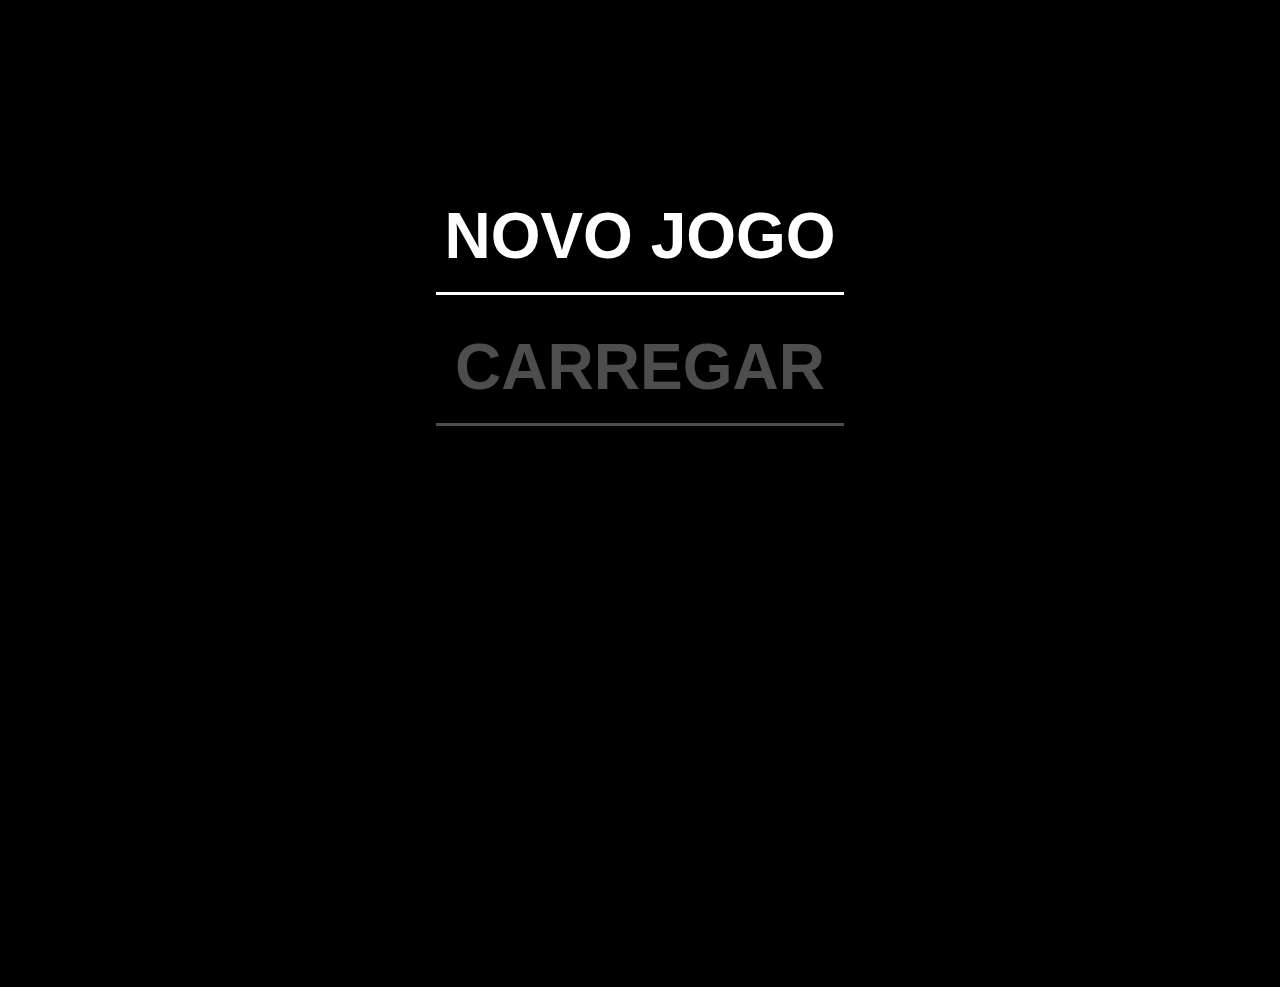
==== demo.html @ bdbb241a "" ====
<!DOCTYPE html>
<html>
	<head>
		<title>DoomZday - Survival Zombie Apocalipse Game (Demo)</title>
		<meta charset="UTF-8">
		<meta name="viewport" content="width=device-width, initial-scale=1.0, user-scalable='no'">
		<meta http-equiv="X-UA-compatible" content="IE=Edge" />
		<meta name="description" content="Zombies, Game, Apocalipse, Survival, DoomZday, Online Game, Browser Game, Zumbis, Jogo, Jogo Online, Sobrevivência, Jogo de zumbi" />
		<meta name="theme-color" content="black" />
		<link rel="stylesheet" href="assets/bootstrap5/css/bootstrap.min.css" type="text/css"/>
		<link rel="stylesheet" href="assets/css/main_screen/main_screen.css" type="text/css"/>
		<link rel="stylesheet" href="assets/css/player_hud/player_hud.css" type="text/css"/>
		<link rel="stylesheet" href="assets/css/reset/reset.css" type="text/css"/>
	</head>
	
	<body class="bg-black d-flex flex-column align-items-start">
		
		<!-- Tela principal do jogo -->
		<main class="main-screen w-100 h-100 position-relative d-flex flex-column align-items-center">
			
			<div class="loading-screen position-absolute h-100 w-100 d-flex justify-content-center align-items-center">
				<span>Carregando</span>
			</div>
			
			<!-- Área dos inimigos comuns da batalha (parte de trás) -->
			<div class="enemies-area d-flex justify-content-center">
				<div class="enemy d-flex flex-column align-items-center opacity-0" id="enemy1">
					<div class="enemy__damage opacity-0">
						0
					</div>
					<img class="enemy__image" />
				</div>
				<div class="enemy d-flex flex-column align-items-center opacity-0" id="enemy2">
					<div class="enemy__damage opacity-0">
						0
					</div>
					<img class="enemy__image" />
				</div>
				<div class="enemy d-flex flex-column align-items-center opacity-0" id="enemy3">
					<div class="enemy__damage opacity-0">
						0
					</div>
					<img class="enemy__image" />
				</div>
				<div class="enemy d-flex flex-column align-items-center opacity-0" id="enemy4">
					<div class="enemy__damage opacity-0">
						0
					</div>
					<img class="enemy__image" />
				</div>
				<div class="enemy d-flex flex-column align-items-center opacity-0" id="enemy5">
					<div class="enemy__damage opacity-0">
						0
					</div>
					<img class="enemy__image" />
				</div>
			</div>
			
			<!-- Área dos inimigos fortes da batalha (parte do meio) -->
			<div class="mini-boss-area d-flex justify-content-center">
				<div class="enemy d-flex flex-column align-items-center opacity-0" id="mini-boss-1">
					<div class="enemy__damage opacity-0">
						0
					</div>
					<img class="enemy__image" />
				</div>
				<div class="enemy d-flex flex-column align-items-center opacity-0" id="mini-boss-2">
					<div class="enemy__damage opacity-0">
						0
					</div>
					<img class="enemy__image" />
				</div>
			</div>
			
			<!-- Área do chefe da batalha (parte da frente) -->
			<div class="boss-area d-flex justify-content-center">
				<div class="enemy d-flex flex-column align-items-center opacity-0" id="boss">
					<div class="enemy__damage opacity-0">
						0
					</div>
					<img class="enemy__image" />
				</div>
			</div>
			
			<!-- Tela de textos do jogo -->
			<div class="game-texts-screen offset-screen position-absolute w-100 h-100 d-flex flex-column align-items-center d-none">
				<div class="game-texts text-center d-flex flex-column align-items-center justify-content-between bg-black">
					<div class="game-texts__text-area d-flex align-items-center">
						<p></p>
					</div>
					<span class="game-texts__next-button align-self-end next-button">Avançar</span>
					<span class="game-texts__checkpoint-button align-self-end next-button d-none">Checkpoint</span>
				</div>
			</div>
			
			<!-- Tela de textos dos personagens -->
			<div class="characters-dialogues-screen offset-screen position-absolute w-100 h-100 d-flex flex-column align-items-center d-none">
				<div class="characters-dialogues d-flex flex-column align-items-center justify-content-between bg-black">
					<div class="characters-dialogues__text-area">
						<p>David - Oi</p>
					</div>
					<span class="characters-dialogues__next-button align-self-end next-button">Avançar</span>
				</div>
			</div>
			
			<!-- Tela de busca -->
			<div class="search-screen offset-screen position-absolute w-100 h-100 d-flex flex-column align-items-center d-none">
				<div class="search-screen-area text-center d-flex flex-column align-items-center justify-content-between bg-black">
					<div class="search-screen-area__content w-100 d-flex flex-column align-items-center justify-content-center">
						<span>Fazendo busca</span>
						<div class="search-screen-area__bar-container mt-2">
							<div class="search-screen-area__bar">
							</div>
						</div>
					</div>
				</div>
			</div>
			
			<!-- Tela de progresso da criação de item -->
			<div class="crafting-progress-screen offset-screen position-absolute w-100 h-100 d-flex flex-column align-items-center d-none">
				<div class="crafting-progress-screen__area text-center d-flex flex-column align-items-center justify-content-between bg-black">
					<div class="crafting-progress-screen-area__content w-100 d-flex flex-column align-items-center justify-content-center">
						<span>Criando item</span>
						<div class="crafting-progress-screen-area__bar-container mt-2">
							<div class="crafting-progress-screen-area__bar">
							</div>
						</div>
					</div>
				</div>
			</div>
			
			
			<!-- Tela de item recebido -->
			<div class="received-items-screen offset-screen position-absolute w-100 h-100 d-flex flex-column align-items-center d-none">
				<div class="received-items d-flex flex-column align-items-center">
					<div class="received-items__content d-flex flex-column align-items-center text-center justify-content-center h-100 w-100">
						<span class="received-items__title">Obteve</span>
						<img class="received-items__image" src="assets/images/items/medikit.png" />
						<span class="legendary-badge mt-2 d-none">Lendário</span>
						<span class="received-items__quantity">5</span>
						<p class="received-items__name">Kit médico</p>
					</div>
					<span class="received-items__ok-button align-self-end mt-2 me-3">Ok</span>
				</div>
			</div>
			
			<!-- Tela de arma recebida -->
			<div class="received-weapon-screen offset-screen position-absolute w-100 h-100 d-flex flex-column align-items-center d-none">
				<div class="received-weapon d-flex flex-column align-items-center">
					<div class="received-weapon__content d-flex flex-column align-items-center text-center justify-content-start h-100 w-100">
						<span class="received-weapon__title">Obteve</span>
						<img class="received-weapon__image" src="assets/images/items/handgun.png" />
						<span class="legendary-badge mt-2 d-none">Lendário</span>
						<p class="received-weapon__name mt-1">Pistola 9mm</p>
					</div>
					<span class="received-weapon__ok-button align-self-end mt-2 me-3">Ok</span>
				</div>
			</div>
			
			<!-- Tela de item de evento recebida -->
			<div class="received-event-item-screen offset-screen position-absolute w-100 h-100 d-flex flex-column align-items-center d-none">
				<div class="received-event-item d-flex flex-column align-items-center">
					<div class="received-event-item__content d-flex flex-column align-items-center text-center justify-content-start h-100 w-100">
						<span class="received-weapon__title">Obteve</span>
						<img class="received-event-item__image" />
						<p class="received-event-item__name mt-1">
						</p>
					</div>
					<span class="received-event-item__ok-button align-self-end mt-2 me-3">Ok</span>
				</div>
			</div>
			
			<!-- Tela de busca malsucecida -->
			<div class="search-fail-screen offset-screen position-absolute w-100 h-100 d-flex flex-column align-items-center d-none">
				<div class="search-fail d-flex flex-column align-items-center">
						<p class="search-fail__text mb-0 pt-4">Você não achou nada</p>
					<span class="search-fail__ok-button align-self-end mt-4 me-3">Ok</span>
				</div>
			</div>
			
			
			<!-- Imagem bonita de fundo com tema de zumbis (anotação pessoal) -->
			<!-- Menu principal -->
			<div class="menu-screen position-absolute w-100 h-100 bg-black d-flex flex-column align-items-center">
				<nav>
					<div class="menu-screen__new-game p-2 mb-3">
						Novo jogo
					</div>
					<div class="menu-screen__load-game p-2 mb-3">
						Carregar
					</div>
					<div class="menu-screen__save-game p-2 mb-3 d-none">
						Salvar
					</div>
					<div class="menu-screen__feedback p-2 d-none">
						Feedback
					</div>
					<div class="menu-screen__return p-2 d-none">
						Voltar
					</div>
				</nav>
				
				<!-- Telas de confirmação das opções do menu principal -->
				<div class="new-game-screen confirmation-screen position-absolute d-flex flex-column align-items-center d-none">
					<p>
						Tem certeza que quer começar um NOVO JOGO?<br>Todo seu progresso atual será APAGADO
					</p>
					<div class="confirmation-button-area d-flex justify-content-between w-100">
						<div class="button" id="new-game-cancel-button">
							Não
						</div>
						<div class="button" id="new-game-confirm-button">
							Sim
						</div>
					</div>
				</div>
				
				<div class="load-game-screen confirmation-screen position-absolute d-flex flex-column align-items-center d-none">
					<p>
						Quer carregar o jogo?
					</p>
					<div class="confirmation-button-area d-flex justify-content-between w-100">
						<div class="button" id="load-game-cancel-button">
							Não
						</div>
						<div class="button" id="load-game-confirm-button">
							Sim
						</div>
					</div>
				</div>
				
				<div class="save-game-screen confirmation-screen position-absolute d-flex flex-column align-items-center d-none">
					<p>
						Quer salvar o jogo?
					</p>
					<div class="confirmation-button-area d-flex justify-content-between w-100">
						<div class="button" id="save-game-cancel-button">
							Não
						</div>
						<div class="button" id="save-game-confirm-button">
							Sim
						</div>
					</div>
				</div>
				
				<!-- Tela da mensagem de feedback -->
				<div class="feedback-screen d-none">
					
				</div>
			</div>
			
			<!-- Área de eventos do jogo (fogo, explosóes, etc). -->
			<div class="event-area d-flex justify-content-center">
				<img class="event-area__fire opacity-0" src="assets/images/screen/molotov_fire2.png" />
				<img class="event-area__explosion opacity-0" />
				<img class="event-area__thank-you-note opacity-0" src="assets/images/event_items/thank_you_note.png" />
			</div>
			
			<!-- Tela de dano sofrido pelo jogador -->
			<div class="screen-damage-area position-absolute h-100 w-100 d-none">
				<div class="screen-blood-area d-flex justify-content-center d-none">
					<img src="assets/images/screen/screen_blood.png" />
				</div>
			</div>
			
			<!-- Telas de info do item selecionado -->
			<div class="player-item-info-screen position-absolute offset-screen h-100 w-100 d-flex justify-content-center align-items-start d-none" id="player-item-info-screen">
				<div class="player-item-info d-flex flex-column align-items-center">
					<span class="item-info-name mb-3"></span>
					<img class="item-info-image mb-2" />
					<span class="legendary-badge mb-2 d-none">Lendário</span>
					<p class="item-info-description me-2">
					</p>
					<span class="item-info-ok-button align-self-end mt-2 me-2">Ok</span>
				</div>
			</div>
			
			<div class="player-weapon-info-screen position-absolute offset-screen h-100 w-100 d-flex justify-content-center align-items-start d-none" id="player-weapon-info-screen">
				<div class="player-weapon-info d-flex flex-column align-items-center">
					<span class="weapon-info-name mb-3"></span>
					<img class="weapon-info-image mb-2" />
					<span class="legendary-badge mb-2 d-none">Lendário</span>
					<div class="weapon-info-content pe-2">
						<p class="weapon-info-description">
						</p>
						<ul class="weapon-info-attributes p-0 text-start">
							<li>Dano: <span class="weapon-info-damage"></span></li>
							<li>Chance de acerto: <span class="weapon-info-hit-chance"></span></li>
							<li>Chance de crítico: <span class="weapon-info-critical-chance"></span></li>
						</ul>
						<p class="weapon-info-text">
						</p>
					</div>
					<span class="weapon-info-ok-button align-self-end mt-2 me-2">Ok</span>
				</div>
			</div>
			
			<!-- Telas de criação de itens -->
			<div class="offset-screen position-absolute d-flex align-items-start h-100 w-100 d-none" id="craft-item-screen">
				<div class="craft-item-screen__content d-flex align-items-center">
					<ul class="craft-item__item-list ps-0 ms-0 mb-0">
						<li><img src="assets/images/items/bandage.png" /></li>
						<li><img src="assets/images/items/molotov.png" /></li>
					</ul>
					<div class="craft-item-area d-flex flex-column justify-content-end align-items-center" id="craft-item-area__default">
						<div class="craft-item-area__button craft-item-area__return-button">
							Voltar
						</div>
					</div>
					<div class="craft-item-area d-flex flex-column justify-content-end align-items-center d-none" id="craft-item-area__bandage">
						<div class="craft-item-area__content d-flex align-items-center justify-content-between">
							<ul class="craft-item__materials-list ms-0 ps-0">
								<li>
									<img src="assets/images/crafting_items/cloth.png" />
									<div class="displayed-craft-item-quantity displayed-cloth-quantity">
										0
							  	</div>
								</li>
								<li>
									<img src="assets/images/crafting_items/alcohol.png" />
									<div class="displayed-craft-item-quantity displayed-alcohol-quantity">
										0
							  	</div>
								</li>
							</ul>
							<img class="craft-item__arrow-icon" src="assets/images/icons/arrow_right.png" />
							<div class="craft-item__result">
								<img src="assets/images/items/bandage.png" />
							</div>
						</div>
						<div class="craft-item-area__button mb-3" id="craft-bandage-button">
							Criar
						</div>
						<div class="craft-item-area__button craft-item-area__return-button">
							Voltar
						</div>
					</div>
					<div class="craft-item-area d-flex flex-column justify-content-end align-items-center d-none" id="craft-item-area__molotov">
						<div class="craft-item-area__content d-flex align-items-center justify-content-between">
							<ul class="craft-item__materials-list ms-0 ps-0">
								<li>
									<img src="assets/images/crafting_items/bottle.png" />
									<div class="displayed-craft-item-quantity displayed-bottle-quantity">
										0
							  	</div>
								</li>
								<li>
									<img src="assets/images/crafting_items/cloth.png" />
									<div class="displayed-craft-item-quantity displayed-cloth-quantity">
										0
							  	</div>
								</li>
							</ul>
							<img class="craft-item__arrow-icon" src="assets/images/icons/arrow_right.png" />
							<div class="craft-item__result">
								<img src="assets/images/items/molotov.png" />
							</div>
						</div>
						<div class="craft-item-area__button mb-3" id="craft-molotov-button">
							Criar
						</div>
						<div class="craft-item-area__button craft-item-area__return-button">
							Voltar
						</div>
					</div>
				</div>
			</div>
			
			
			<!-- Área do HUD do jogador -->
			<div class="player-hud position-absolute bottom-0 d-flex justify-content-between">
				<!-- Área do menu do jogador -->
				<div class="player-menu-area d-flex">
					<!-- Botões de opções do menu do jogador -->
					<nav class="player-menu-area__options">
						<ul class="ps-0 ms-0">
							<li><img src="assets/images/icons/weapons_icon.png" /></li>
							<li><img src="assets/images/icons/consumables_icon.png" /></li>
							<li><img src="assets/images/icons/others_icon.png" /></li>
							<li><img src="assets/images/icons/craft_icon.png" /></li>
							<li class="d-none"><img src="assets/images/icons/chest_icon.png" /></li>
							<li class="d-none"><img src="assets/images/icons/characters_icon4.png" /></li>
							<li><img src="assets/images/icons/menu_icon.png" /></li>
						</ul>
					</nav>
					<!-- Telas dos itens do menu do jogador -->
					<div class="player-menu-area__display h-100">
						<div class="player-menu-area-display__screen player-menu-area-display__weapons">
							<ul class="ps-0 ms-0">
								<li>
									<img src="assets/images/items/handgun.png" />
								</li>
								<li>
									<img src="assets/images/items/shotgun.webp" />
								</li>
							</ul>
						</div>
						<div class="player-menu-area-display__screen player-menu-area-display__consumables d-none">
							<ul class="ps-0 ms-0">
								<li>
									<img src="assets/images/items/bandage.png" />
									<div class="displayed-item-quantity displayed-bandage-quantity">
										0
							  	</div>
							  </li>
								<li>
									<img src="assets/images/items/medikit.png" />
									<div class="displayed-item-quantity displayed-medikit-quantity">
										0
							  	</div>
								</li>
							</ul>
						</div>
						<div class="player-menu-area-display__screen player-menu-area-display__others d-none">
							<ul class="ps-0 ms-0">
								<li>
									<img src="assets/images/items/molotov.png" />
									<div class="displayed-item-quantity displayed-molotov-quantity">
										0
							  	</div>
								</li>
							</ul>
						</div>
					</div>
					<div class="player-menu-area__life-bar-background">
						<div class="player-menu-area__life-bar">
							<img src="assets/images/screen/healt_line_fine.png" />
						</div>
					</div>
				</div>
				<!-- Telas de confirmação dos itens do menu do jogador -->
				<div class="offset-screen position-absolute w-100 h-100 d-flex align-items-end d-none" id="pistol-confirm-screen">
					<div class="player-item-confirm d-flex flex-column align-items-center justify-content-center">
						<div class="equip-weapon-button mb-3" id="pistol-equip-button">
							Equipar
						</div>
						<div class="mb-3" id="pistol-info-button">
							Info
						</div>
						<div id="pistol-return-button">
							Voltar
						</div>
					</div>
				</div>
				
				<div class="offset-screen position-absolute w-100 h-100 d-flex align-items-end d-none" id="shotgun-confirm-screen">
					<div class="player-item-confirm d-flex flex-column align-items-center justify-content-center">
						<div class="equip-weapon-button mb-3" id="shotgun-equip-button">
							Equipar
						</div>
						<div class="mb-3" id="shotgun-info-button">
							Info
						</div>
						<div id="shotgun-return-button">
							Voltar
						</div>
					</div>
				</div>
				
				<div class="offset-screen position-absolute w-100 h-100 d-flex align-items-end d-none" id="bandage-confirm-screen">
					<div class="player-item-confirm d-flex flex-column align-items-center justify-content-center">
						<div class="mb-3" id="bandage-use-button">
							Usar
						</div>
						<div class="mb-3" id="bandage-info-button">
							Info
						</div>
						<div id="bandage-return-button">
							Voltar
						</div>
					</div>
				</div>
				
				<div class="offset-screen position-absolute w-100 h-100 d-flex align-items-end d-none" id="medikit-confirm-screen">
					<div class="player-item-confirm d-flex flex-column align-items-center justify-content-center">
						<div class="mb-3" id="medikit-use-button">
							Usar
						</div>
						<div class="mb-3" id="medikit-info-button">
							Info
						</div>
						<div id="medikit-return-button">
							Voltar
						</div>
					</div>
				</div>
				
				<div class="offset-screen position-absolute w-100 h-100 d-flex align-items-end d-none" id="molotov-confirm-screen">
					<div class="player-item-confirm d-flex flex-column align-items-center justify-content-center">
						<div class="mb-3" id="molotov-equip-button">
							Equipar
						</div>
						<div class="mb-3" id="molotov-info-button">
							Info
						</div>
						<div id="molotov-return-button">
							Voltar
						</div>
					</div>
				</div>
				
				<!-- Botões de ações do jogador -->
				<div class="actions-area d-flex flex-column align-items-center">
					<div class="actions-area__button actions-area__search-button d-flex justify-content-center align-items-center">
						<img src="assets/images/icons/search_icon.png" />
					</div>
					<div class="actions-area__button actions-area__attack-button d-flex flex-column justify-content-start align-items-center position-relative">
						<img src="assets/images/items/handgun.png" />
						<div class="actions-area-weapon-ammo position-absolute">
							15
						</div>
					</div>
					<div class="actions-area__bottom-buttons d-flex">
						<div class="actions-area__button actions-area__pass-turn-button d-flex justify-content-center align-items-center ms-2">
							<img src="assets/images/icons/pass_turn_icon.png" />
						</div>
						<div class="actions-area__button actions-area__walk-button d-flex justify-content-center align-items-center">
							<img src="assets/images/icons/walk_icon.png" />
						</div>
					</div>
				</div>
			</div>
		</main>
		
		<script src="assets/bootstrap5/js/bootstrap.bundle.min.js" type="text/javascript">
		</script>
		<script src="assets/js/main/main.js" type="module">
		</script>
		<script src="assets/js/menu/menu.js" type="module">
		</script>
		<script src="assets/js/player_menu/player_menu.js" type="module">
		</script>
		<script src="assets/js/game_texts/game_texts.js" type="module">
		</script>
		<script type="text/javascript">
			let images = new Array()
			function preload() {
				for (i = 0; i < preload.arguments.length; i++) {
					images[i] = new Image()
					images[i].src = preload.arguments[i]
				}
			}
			preload(
				"assets/images/enemies/zombie1.png",
				"assets/images/enemies/zombie2.png",
				"assets/images/enemies/zombie3.png",
				"assets/images/enemies/zombie4.png",
				"assets/images/ammo/9mm_ammo.png",
				"assets/images/ammo/shotgun_shells.png",
				"assets/audio/events/search_sound1.mp3",
				/*
				"assets/audio/events/walk_sound.mp3",
				"assets/audio/items/molotov_sound2.mp3",
				"assets/audio/weapons/handgun_sound.mp3",
				"assets/audio/weapons/shotgun_sound.mp3",
				"assets/audio/weapons/gun_click_sound.mp3",
				"assets/audio/craft/craft_bandage_sound.mp3",
				"assets/audio/craft/craft_molotov_sound.mp3",
				"assets/audio/enemies/zombie_sound.mp3",
				"assets/audio/items/bandage_sound.mp3",
				"assets/audio/items/medikit_sound1.mp3",
				"assets/audio/items/bandage_sound.mp3",
				"assets/audio/player/player_hurt_sound.mp3",
				"assets/audio/player/player_hurt_critical_sound.mp3"
				*/
			)
		</script>
	</body>
</html>
---- assets/css/main_screen/main_screen.css ----
@keyframes enemy-damage-animation{
	100%{transform: translateY(-5vh);}
}

@keyframes enemyAttacking{
	50%{transform: scale(1.2) translateY(2vh);}
	100%{transform: scale(1) translateY(0);}
}

@keyframes progress-bar{
	100%{width: 100%;}
}

@keyframes walk{
	50%{background-position-y: 4vw;}
	100%{background-position-y: bottom;}
}

body{
	width: 100vw;
	height: 90vh;
	font-family: Arial, Sans-Serif;
}

.loading-screen{
	background-color: black;
	z-index: 20;
}

.loading-screen span{
	color: white;
	font-size: 7vw;
	text-align: center;
	font-weight: 900;
	text-transform: uppercase;
}

.menu-screen{
	z-index: 19;
}

.menu-screen nav{
	margin-top: 20vh;
}

.menu-screen nav div{
	color: white;
	font-size: 5vw;
	text-align: center;
	font-weight: 900;
	border-bottom: 3px solid white;
	text-transform: uppercase;
}

.menu-screen nav div:hover{
	background-color: white;
	color: black;
}

.menu-screen .confirmation-screen{
	width: 100%;
	height: 100%;
	z-index: 20;
	background-color: black;
	padding: 0 15vw;
}

.confirmation-screen p{
	margin-top: 20vh;
	font-size: 6vw;
	color: white;
	font-weight: 900;
	margin-bottom: 10vw;
	text-align: center;
}

.confirmation-button-area{
	padding: 0 10vw;
}

.confirmation-button-area .button{
  color: white;
	font-size: 5vw;
	text-align: center;
	font-weight: 900;
	text-transform: uppercase;
	padding: 1vw 3vw;
	border: 3px solid white;
}

.disabled-menu-button{
	opacity: 0.3;
	pointer-events: none;
}

.confirmation-button-area .button:hover{
	background-color: white;
	color: black;
}

.main-screen{
	background-image: url("../../images/scenaries/scenary1c.jpeg");
	background-size: auto 99%;
	background-position: bottom;
	background-repeat: no-repeat;
}

.walk-animation{
	animation: walk 0.8s linear 5 alternate;
}

.screen-damage-area{
	box-shadow: 0 0 20px 10px red inset;
	z-index: 12;
}

.enemy{
	transition: opacity 1s ease-out;
	pointer-events: none;
}

.enemies-area{
	margin-top: 20vh;
}

.enemies-area .enemy{
	height: 20vh;
	width: 17vw;
}

.enemy .enemy__damage{
	color: white;
	font-size: 5vw;
	font-weight: bold;
	min-width: 10vw;
	text-align: right;
}

.enemy-damage-display{
	animation: enemy-damage-animation 1s linear;
	opacity: 1!important;
}

.enemy-damage-display-critical{
	animation: enemy-damage-animation 1s linear;
	opacity: 1!important;
	color: yellow!important;
}

.mini-boss-area{
	margin-top: -20vh;
}

.mini-boss-area .enemy{
	height: 30vh;
	width: 40vw;
}

.boss-area{
	margin-top: -30vh;
	z-index: 2;
}

.boss-area .enemy{
	height: 45vh;
}

.enemy img{
	height: 100%;
}

.enemy-attacking{
	animation: enemyAttacking 1s linear;
}

.event-area{
	width: 100vw;
	height: 50vw;
	margin-top: -30vh;
	position: relative;
}

.event-area img{
	position: absolute;
}

.event-area__fire{
  width: 100%;
}

.event-area__thank-you-note{
  height: 50%;
  transition: opacity 2s;
}

.screen-blood-area{
	height: 50vh;
	margin-top: 20vh;
}

.screen-blood-area img{
	height: 100%;
	max-width: 100%;
	object-fit: contain;
}

.game-texts, .characters-dialogues, .received-items, .received-weapon, .received-event-item{
	margin-top: 20vh;
	color: white;
}

.offset-screen{
	z-index: 17;
}

.crafting-progress-screen{
	z-index: 18;
}

.game-texts p, .characters-dialogues p, .received-items, .received-event-item p{
	margin-bottom: 0!important;
}

.game-texts__text-area p, .characters-dialogues__text-area p{
	height: 100%;
	font-size: 4.5vw;
}

.next-button{
	text-decoration: underline;
	margin-top: 5vw;
	font-size: 4.2vw;
}

.game-texts{
	width: 100vw;
	padding: 5vw 15vw;
}

.game-texts__text-area{
	height: 25vh;
	overflow-y: auto;
	padding-right: 2vw;
}

.received-items, .received-weapon, .received-event-item{
	background-color: black;
	border-radius: 20px;
	height: 40vh;
	width: 70vw;
	padding: 3vw;
}

.received-items__title, .received-weapon__title, .received-event-item__title{
	font-size: 7vw;
	font-weight: 900;
}

.received-items img, .received-weapon img, .received-event-item img{
	max-height: 10vh;
	max-width: 90%;
	background-color: #343434;
}

.received-items__quantity{
	font-size: 6vw;
	font-weight: 900;
}

.received-items p, .received-weapon p, .received-event-item p{
	font-size: 5vw;
	font-weight: 900;
}

.received-items__ok-button, .received-weapon__ok-button, .received-event-item__ok-button{
	font-size: 6vw;
	font-weight: 900;
	text-transform: uppercase;
}

.search-fail{
	background-color: black;
	width: 90vw;
	padding: 3vw;
  margin-top: 30vh;
	color: white;
}

.search-fail__text{
	font-size: 6vw;
	font-weight: 900;
}

.search-fail__ok-button{
	font-size: 6vw;
	font-weight: 900;
	text-transform: uppercase;
}

.search-screen-area, .crafting-progress-screen__area{
	margin-top: 30vh;
	color: white;
	width: 80vw;
	padding: 15vw 5vw;
}

.search-screen-area__content span, .crafting-progress-screen-area__content span{
	font-size: 6vw;
	font-weight: bold;
}

.search-screen-area__bar-container, .crafting-progress-screen-area__bar-container{
	width: 100%;
	height: 8vw;
}

.search-screen-area__bar, .crafting-progress-screen-area__bar{
	height: 100%;
	width: 0%;
	background-color: white;
}

.search-bar-animation{
	animation: progress-bar 4.2s linear forwards;
}

.crafting-bar-animation{
	animation: progress-bar 1.5s linear forwards;
}

.no-transition{
	transition: none!important;
}
---- assets/css/player_hud/player_hud.css ----
.player-hud{
	z-index: 16;
}

.player-menu-area{
	height: 40vh;
}

.player-menu-area__display, .player-menu-area-display__screen, .player-menu-area nav{
	height: 100%;
}

.player-menu-area-display__screen, .player-menu-area__display li{
	background-color: #e8dcb8;
	border: 1px solid black;
}

.player-menu-area li{
	display: flex;
	justify-content: center;
	align-items: center;
}

.player-menu-area ul{
	padding-top: 2vw;
}

.player-menu-area__options{
	width: 13vw;
	overflow-y: auto;
	border-top-left-radius: 10px;
	background-color: black;
	border: 1px solid black;
}

.player-menu-area__options::-webkit-scrollbar{
	background-color: transparent;
}

.player-menu-area__options::-webkit-scrollbar-track{
	background-color: transparent;
}

.player-menu-area__options::-webkit-scrollbar-thumb{
	background-color: #CD7F32;
}

.player-menu-area__options li{
	background-color: #CC5500;
	border: 2px solid black;
	border-radius: 10px;
	margin-left: 1vw;
	margin-right: 2vw;
	width: 10vw;
	margin-bottom: 2vw;
}

.player-menu-area__options li:hover, .player-menu-area__display li:hover, .actions-area__button:active{
	background-color: #8B4000!important;
}

.player-menu-area__options, .player-menu-area__options li{
	height: 6vh;
}

.player-menu-area__options li img{
	height: 100%;
	width: 100%;
	padding: 0.5vw;
	object-fit: contain;
}

.player-menu-area__display{
	position: relative;
	border-left: none;
	height: 100%;
	background-color: #e8dcb8;
}

.player-menu-area-display__screen{
	position: absolute;
	border-left: none;
}

.player-menu-area__display, .player-menu-area__display li{
	width: 25vw;
	height: 7vh;
}

.player-menu-area__display li{
	border-left: none;
	border-right: none;
	position: relative;
}

.displayed-item-quantity{
	position: absolute;
	background-color: black;
	color: white;
	font-size: 4vw;
	display: inline-block;
	bottom: 0;
	right: 0;
	height: auto!important;
	padding: 0.5vw 2vw;
	padding-bottom: 0;
}

.player-menu-area__display li img{
	max-height: 100%;
	max-width: 100%;
	object-fit: contain;
}

.player-menu-area-display__weapons{
	z-index: 3;
}

.player-menu-area-display__consumables{
	z-index: 2;
}

.player-menu-area-display__others{
	z-index: 1;
}

.player-menu-area__life-bar-background{
	width: 10vw;
	height: 100%;
	display: flex;
	background-color: rgba(00, 00, 00, 0.5);
	align-items: flex-end;
}

.player-menu-area__life-bar{
	height: 100%;
	overflow-y: hidden;
	transition: 0.5s ease-in;
	/*box-shadow: 0 0 5px 5px inset green;*/
	display: flex;
	align-items: flex-end;
}

.life-recovery{
	transition: 1s ease-out;
}

.player-menu-area__life-bar img{
	height: 40vh;
	max-width: 100%;
}

.actions-area{
	width: 52vw;
}

.actions-area__button{
	border-radius: 50%;
	background-color: #CD7F32;
	border: 5px solid #A0522D;
}

.actions-area__button img{
	height: 70%;
	width: 70%;
	object-fit: contain;
}

.actions-area__search-button{
	height: 15vw;
	width: 15vw;
	align-self: flex-end;
	margin-right: 5vw;
	margin-top: 5vw;
}

.actions-area__attack-button{
	height: 25vw;
	width: 25vw;
	margin-right: 5vw;
	margin-top: 2vw;
	margin-bottom: 2vw;
}

.actions-area-weapon-ammo{
	color: white;
	font-size: 4.5vw;
	bottom: 10%;
	right: 15%;
	padding: 0.5vw 1vw;
	border-radius: 5px;
	max-width: 90%;
	overflow: hidden;
	background-color: rgba(00, 00, 00, 0.6);
}

.actions-area__walk-button{
	height: 15vw;
	width: 15vw;
	align-self: flex-end;
	margin-right: 10vw;
}

.actions-area__pass-turn-button{
	height: 15vw;
	width: 15vw;
	align-self: flex-end;
	margin-right: 10vw;
}

.player-item-confirm{
	background-color: black;
	margin-bottom: 20vh;
	padding: 10vw 10vw;
	margin-left: 38vw;
}

.player-item-confirm div{
	background-color: #CD7F32;
	border-radius: 10px;
	border: 3px solid #A0522D;
	min-width: 20vw;
	text-align: center;
	color: black;
	padding: 1vw 0;
	font-size: 4.5vw;
}

.player-item-confirm div:hover{
	background-color: #8B4000;
	color: white;
}

.player-item-info, .player-weapon-info{
	background-color: black;
	height: 70vh;
	width: 80vw;
	margin-top: 10vh;
	color: white;
	padding: 5vw;
}

.item-info-name, .weapon-info-name{
	font-size: 6vw;
	font-weight: bold;
}

.item-info-image, .weapon-info-image{
	max-height: 15vh;
	max-width: 90%;
	background-color: #343434;
}

.legendary-badge{
	font-size: 4vw;
	font-weight: 900;
	background-color: #DAA520;
	text-transform: uppercase;
	padding: 1vw 3vw;
	color: black;
	border-radius: 5px;
}

.item-info-description, .weapon-info-content{
	text-align: center;
	font-size: 4.5vw;
	overflow-y: auto;
	height: 100%;
}

.item-info-ok-button, .weapon-info-ok-button{
  font-size: 6vw;
	font-weight: 900;
	text-transform: uppercase;
}

.craft-item-screen__content{
	height: 50vh;
	width: 100vw;
	background-color: black;
	position: relative;
	margin-top: 20vh;
}

.craft-item__item-list{
	height: 90%;
	width: 30%;
	background-color: #e8dcb8;
	overflow-y: auto;
}

.craft-item__item-list li{
	height: 15%;
	width: 100%;
	display: flex;
	justify-content: center;
	border: 1px solid black;
}

.craft-item__item-list li:hover{
	background-color: #8B4000;
}

.craft-item__item-list li img{
	max-height: 100%;
	max-width: 100%;
}

.craft-item-area{
	background-color: black;
	position: absolute;
	height: 100%;
	width: 70%;
	right: 0;
	padding-bottom: 10%;
}

.craft-item-area__content{
	margin-bottom: 5%;
	padding: 0 3%;
	height: 100%;
}
.craft-item-area__content *{
	flex-shrink: 0;
	flex-grow: 0;
}

.craft-item__materials-list{
	width: 30vw;
	display: flex;
	align-items: center;
	justify-content: center;
	flex-wrap: wrap;
	gap: 2vw;
}

.craft-item__materials-list li{
	height: 14vw;
	width: 14vw;
	background-color: grey;
	display: flex;
	justify-content: center;
	align-items: center;
	position: relative;
}

.displayed-craft-item-quantity{
	position: absolute;
	background-color: rgba(00, 00, 00, 0.7);
	color: white;
	font-size: 4vw;
	display: inline-block;
	bottom: 0;
	right: 0;
	height: auto!important;
	padding: 0.5vw 2vw;
	padding-bottom: 0;
}

.craft-item__materials-list li img{
	max-height: 100%;
	max-width: 100%;
}

.craft-item__arrow-icon{
	width: 15%;
}

.craft-item__result{
	height: 20vw;
	width: 20vw;
	display: flex;
	justify-content: center;
	align-items: center;
	background-color: #e8dcb8;
	background-color: grey;
}

.craft-item__result img{
	max-height: 100%;
	max-width: 100%;
}

.craft-item-area__button{
	color: black;
  background-color: #CD7F32;
	border-radius: 10px;
	border: 3px solid #A0522D;
	min-width: 20vw;
	text-align: center;
	padding: 1vw 0;
	font-size: 4.5vw;
}

.craft-item-area__button:active{
	background-color: #8B4000;
	color: white;
}
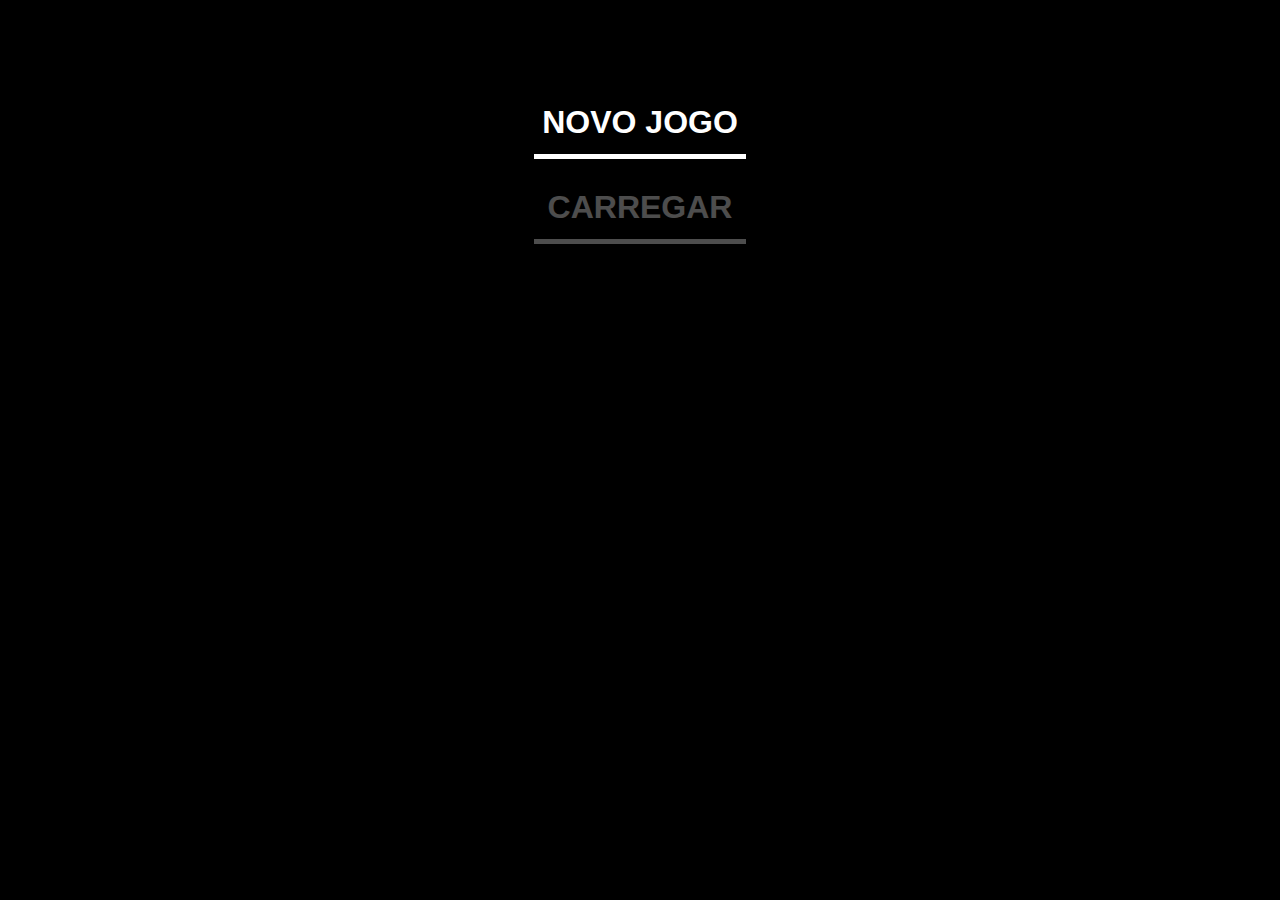
==== commit febf7598: "" ====
--- a/demo.html
+++ b/demo.html
@@ -13,7 +13,7 @@
 		<link rel="stylesheet" href="assets/css/reset/reset.css" type="text/css"/>
 	</head>
 	
-	<body class="bg-black d-flex flex-column align-items-start">
+	<body class="bg-black d-flex flex-column align-items-center">
 		
 		<!-- Tela principal do jogo -->
 		<main class="main-screen w-100 h-100 position-relative d-flex flex-column align-items-center">
@@ -24,32 +24,32 @@
 			
 			<!-- Área dos inimigos comuns da batalha (parte de trás) -->
 			<div class="enemies-area d-flex justify-content-center">
-				<div class="enemy d-flex flex-column align-items-center opacity-0" id="enemy1">
-					<div class="enemy__damage opacity-0">
-						0
-					</div>
-					<img class="enemy__image" />
-				</div>
-				<div class="enemy d-flex flex-column align-items-center opacity-0" id="enemy2">
-					<div class="enemy__damage opacity-0">
-						0
-					</div>
-					<img class="enemy__image" />
-				</div>
-				<div class="enemy d-flex flex-column align-items-center opacity-0" id="enemy3">
-					<div class="enemy__damage opacity-0">
-						0
-					</div>
-					<img class="enemy__image" />
-				</div>
-				<div class="enemy d-flex flex-column align-items-center opacity-0" id="enemy4">
-					<div class="enemy__damage opacity-0">
-						0
-					</div>
-					<img class="enemy__image" />
-				</div>
-				<div class="enemy d-flex flex-column align-items-center opacity-0" id="enemy5">
-					<div class="enemy__damage opacity-0">
+				<div class="enemy d-flex flex-column align-items-center opacity-1" id="enemy1">
+					<div class="enemy__damage opacity-1">
+						0
+					</div>
+					<img class="enemy__image" />
+				</div>
+				<div class="enemy d-flex flex-column align-items-center opacity-1" id="enemy2">
+					<div class="enemy__damage opacity-1">
+						0
+					</div>
+					<img class="enemy__image" />
+				</div>
+				<div class="enemy d-flex flex-column align-items-center opacity-1" id="enemy3">
+					<div class="enemy__damage opacity-1">
+						0
+					</div>
+					<img class="enemy__image" />
+				</div>
+				<div class="enemy d-flex flex-column align-items-center opacity-1" id="enemy4">
+					<div class="enemy__damage opacity-1">
+						0
+					</div>
+					<img class="enemy__image" />
+				</div>
+				<div class="enemy d-flex flex-column align-items-center opacity-1" id="enemy5">
+					<div class="enemy__damage opacity-1">
 						0
 					</div>
 					<img class="enemy__image" />
@@ -58,14 +58,14 @@
 			
 			<!-- Área dos inimigos fortes da batalha (parte do meio) -->
 			<div class="mini-boss-area d-flex justify-content-center">
-				<div class="enemy d-flex flex-column align-items-center opacity-0" id="mini-boss-1">
-					<div class="enemy__damage opacity-0">
-						0
-					</div>
-					<img class="enemy__image" />
-				</div>
-				<div class="enemy d-flex flex-column align-items-center opacity-0" id="mini-boss-2">
-					<div class="enemy__damage opacity-0">
+				<div class="enemy d-flex flex-column align-items-center opacity-1" id="mini-boss-1">
+					<div class="enemy__damage opacity-1">
+						0
+					</div>
+					<img class="enemy__image" />
+				</div>
+				<div class="enemy d-flex flex-column align-items-center opacity-1" id="mini-boss-2">
+					<div class="enemy__damage opacity-1">
 						0
 					</div>
 					<img class="enemy__image" />
@@ -74,8 +74,8 @@
 			
 			<!-- Área do chefe da batalha (parte da frente) -->
 			<div class="boss-area d-flex justify-content-center">
-				<div class="enemy d-flex flex-column align-items-center opacity-0" id="boss">
-					<div class="enemy__damage opacity-0">
+				<div class="enemy d-flex flex-column align-items-center opacity-1" id="boss">
+					<div class="enemy__damage opacity-1">
 						0
 					</div>
 					<img class="enemy__image" />
@@ -251,9 +251,9 @@
 			
 			<!-- Área de eventos do jogo (fogo, explosóes, etc). -->
 			<div class="event-area d-flex justify-content-center">
-				<img class="event-area__fire opacity-0" src="assets/images/screen/molotov_fire2.png" />
-				<img class="event-area__explosion opacity-0" />
-				<img class="event-area__thank-you-note opacity-0" src="assets/images/event_items/thank_you_note.png" />
+				<img class="event-area__fire opacity-1" src="assets/images/screen/molotov_fire2.png" />
+				<img class="event-area__explosion opacity-1" />
+				<img class="event-area__thank-you-note opacity-1" src="assets/images/event_items/thank_you_note.png" />
 			</div>
 			
 			<!-- Tela de dano sofrido pelo jogador -->
--- a/assets/css/main_screen/main_screen.css
+++ b/assets/css/main_screen/main_screen.css
@@ -332,3 +332,192 @@
 .no-transition{
 	transition: none!important;
 }
+
+
+
+
+@media (min-width: 1024px){
+body{
+	width: 100vw;
+	height: 100vh;
+	font-family: Arial, Sans-Serif;
+}
+
+.loading-screen span{
+	font-size: 4vw;
+}
+
+.menu-screen nav{
+	margin-top: 10vh;
+}
+
+.menu-screen nav div{
+	color: white;
+	font-size: 2.5vw;
+	border-bottom: 5px solid white;
+}
+
+.menu-screen .confirmation-screen{
+	width: 100%;
+	height: 100%;
+	z-index: 20;
+	background-color: black;
+	padding: 0 8vw;
+}
+
+.confirmation-screen p{
+	margin-top: 10vh;
+	font-size: 3vw;
+	margin-bottom: 10vh;
+}
+
+.confirmation-button-area{
+	padding: 0 8vh;
+}
+
+.confirmation-button-area .button{
+	font-size: 3.5vw;
+	padding: 1vh 3vh;
+	border: 5px solid white;
+}
+
+.main-screen{
+	background-image: url("../../images/scenaries/scenary1c.jpeg");
+	background-size: auto 99%;
+	background-position: bottom;
+	background-repeat: no-repeat;
+	width: 50%!important;
+}
+
+.screen-damage-area{
+	box-shadow: 0 0 50px 30px red inset;
+}
+
+.enemies-area{
+	margin-top: 10vh;
+}
+
+.enemies-area .enemy{
+	height: 20vh;
+	width: 8vw;
+}
+
+.enemy .enemy__damage{
+	font-size: 2vw;
+	min-width: 8vh;
+}
+
+.mini-boss-area{
+	margin-top: -20vh;
+}
+
+.mini-boss-area .enemy{
+	height: 30vh;
+	width: 20vw;
+}
+
+.boss-area{
+	margin-top: -30vh;
+}
+
+.event-area{
+	width: 50vw;
+	margin-top: -25vh;
+}
+
+.event-area img{
+	position: absolute;
+	max-height: 25vh;
+}
+
+.screen-blood-area{
+	height: 50vh;
+	margin-top: 30vh;
+}
+
+.game-texts, .characters-dialogues, .received-items, .received-weapon, .received-event-item{
+	margin-top: 20vh;
+	color: white;
+}
+
+.game-texts__text-area p, .characters-dialogues__text-area p{
+	font-size: 2.2vw;
+}
+
+.next-button{
+	text-decoration: underline;
+	margin-top: 5vh;
+	font-size: 2.2vw;
+}
+
+.game-texts{
+	width: 60vw;
+	padding: 5vh 15vh;
+}
+
+.game-texts__text-area{
+	height: 25vh;
+	padding-right: 2vh;
+}
+
+.received-items, .received-weapon, .received-event-item{
+	border-radius: 30px;
+	height: 55vh;
+	width: 40vw;
+	padding: 3vh;
+}
+
+.received-items__title, .received-weapon__title, .received-event-item__title{
+	font-size: 3vw;
+	font-weight: 900;
+}
+
+.received-items img, .received-weapon img, .received-event-item img{
+	max-height: 15vh;
+	max-width: 90%;
+}
+
+.received-items__quantity{
+	font-size: 2.8vw;
+}
+
+.received-items p, .received-weapon p, .received-event-item p{
+	font-size: 2.5vw;
+	font-weight: 900;
+}
+
+.received-items__ok-button, .received-weapon__ok-button, .received-event-item__ok-button{
+	font-size: 2.8vw;
+}
+
+.search-fail{
+	background-color: black;
+	width: 45vw;
+	padding: 3vh;
+  margin-top: 30vh;
+}
+
+.search-fail__text{
+	font-size: 3vw;
+}
+
+.search-fail__ok-button{
+	font-size: 2.8vw;
+}
+
+.search-screen-area, .crafting-progress-screen__area{
+	margin-top: 30vh;
+	color: white;
+	width: 45vw;
+	padding: 15vh 5vh;
+}
+
+.search-screen-area__content span, .crafting-progress-screen-area__content span{
+	font-size: 4vw;
+}
+
+.search-screen-area__bar-container, .crafting-progress-screen-area__bar-container{
+	width: 100%;
+	height: 8vh;
+}
+}
--- a/assets/css/player_hud/player_hud.css
+++ b/assets/css/player_hud/player_hud.css
@@ -398,3 +398,304 @@
 	color: white;
 }
 
+
+
+
+@media (min-width: 1024px){
+.player-menu-area{
+	height: 40vh;
+	align-self: flex-end;
+}
+
+.player-menu-area__display, .player-menu-area-display__screen, .player-menu-area nav{
+	height: 100%;
+}
+
+.player-menu-area-display__screen, .player-menu-area__display li{
+	background-color: #e8dcb8;
+	border: 1px solid black;
+}
+
+.player-menu-area ul{
+	padding-top: 2vh;
+}
+
+.player-menu-area__options{
+	width: 10vh;
+	border-top-left-radius: 10px;
+	border: 1px solid black;
+}
+
+.player-menu-area__options li{
+	border: 2px solid black;
+	border-radius: 15px;
+	margin-left: 1vh;
+	margin-right: 2vh;
+	width: 4.5vw;
+	margin-bottom: 2vh;
+}
+
+.player-menu-area__options, .player-menu-area__options li{
+	height: 8vh;
+}
+
+.player-menu-area__options li img{
+	height: 100%;
+	width: 100%;
+	padding: 0.5vh;
+}
+
+.player-menu-area__display{
+	height: 100%;
+}
+
+.player-menu-area__display, .player-menu-area__display li{
+	width: 10vw;
+	height: 7vh;
+}
+
+.displayed-item-quantity{
+	font-size: 1.5vw;
+	padding: 0.5vh 1vh;
+}
+
+.player-menu-area__life-bar-background{
+	width: 4vw;
+}
+
+.player-menu-area__life-bar img{
+	height: 40vh;
+}
+
+.actions-area{
+	width: 30vw;
+}
+
+.actions-area__button{
+	border-radius: 50%;
+	border: 5px solid #A0522D;
+}
+
+.actions-area__button img{
+	height: 70%;
+	width: 70%;
+	object-fit: contain;
+}
+
+.actions-area__search-button{
+	height: 6vw;
+	width: 6vw;
+	margin-right: 5vh;
+	margin-top: 5vh;
+}
+
+.actions-area__attack-button{
+	height: 10vw;
+	width: 10vw;
+	margin-right: 5vh;
+	margin-top: 2vh;
+	margin-bottom: 2vh;
+}
+
+.actions-area-weapon-ammo{
+	color: white;
+	font-size: 2vw;
+	bottom: 10%;
+	right: 15%;
+	padding: 0.5vh 1vh;
+	border-radius: 10px;
+}
+
+.actions-area__walk-button{
+	height: 6vw;
+	width: 6vw;
+	margin-right: 10vh;
+}
+
+.actions-area__pass-turn-button{
+	height: 6vw;
+	width: 6vw;
+	margin-right: 10vh;
+}
+
+.player-item-confirm{
+	background-color: black;
+	margin-bottom: 15vh;
+	padding: 8vh 8vh;
+	margin-left: 20vw;
+}
+
+.player-item-confirm div{
+	border-radius: 15px;
+	border: 5px solid #A0522D;
+	min-width: 15vh;
+	padding: 1vh 0;
+	font-size: 2vw;
+}
+
+.player-item-info, .player-weapon-info{
+	background-color: black;
+	height: 70vh;
+	width: 80vw;
+	margin-top: 10vh;
+	color: white;
+	padding: 5vw;
+}
+
+.item-info-name, .weapon-info-name{
+	font-size: 6vw;
+	font-weight: bold;
+}
+
+.item-info-image, .weapon-info-image{
+	max-height: 15vh;
+	max-width: 90%;
+	background-color: #343434;
+}
+
+.legendary-badge{
+	font-size: 4vw;
+	font-weight: 900;
+	background-color: #DAA520;
+	text-transform: uppercase;
+	padding: 1vw 3vw;
+	color: black;
+	border-radius: 5px;
+}
+
+.item-info-description, .weapon-info-content{
+	text-align: center;
+	font-size: 4.5vw;
+	overflow-y: auto;
+	height: 100%;
+}
+
+.item-info-ok-button, .weapon-info-ok-button{
+  font-size: 6vw;
+	font-weight: 900;
+	text-transform: uppercase;
+}
+
+.craft-item-screen__content{
+	height: 50vh;
+	width: 100vw;
+	background-color: black;
+	position: relative;
+	margin-top: 20vh;
+}
+
+.craft-item__item-list{
+	height: 90%;
+	width: 30%;
+	background-color: #e8dcb8;
+	overflow-y: auto;
+}
+
+.craft-item__item-list li{
+	height: 15%;
+	width: 100%;
+	display: flex;
+	justify-content: center;
+	border: 1px solid black;
+}
+
+.craft-item__item-list li:hover{
+	background-color: #8B4000;
+}
+
+.craft-item__item-list li img{
+	max-height: 100%;
+	max-width: 100%;
+}
+
+.craft-item-area{
+	background-color: black;
+	position: absolute;
+	height: 100%;
+	width: 70%;
+	right: 0;
+	padding-bottom: 10%;
+}
+
+.craft-item-area__content{
+	margin-bottom: 5%;
+	padding: 0 3%;
+	height: 100%;
+}
+.craft-item-area__content *{
+	flex-shrink: 0;
+	flex-grow: 0;
+}
+
+.craft-item__materials-list{
+	width: 30vw;
+	display: flex;
+	align-items: center;
+	justify-content: center;
+	flex-wrap: wrap;
+	gap: 2vw;
+}
+
+.craft-item__materials-list li{
+	height: 14vw;
+	width: 14vw;
+	background-color: grey;
+	display: flex;
+	justify-content: center;
+	align-items: center;
+	position: relative;
+}
+
+.displayed-craft-item-quantity{
+	position: absolute;
+	background-color: rgba(00, 00, 00, 0.7);
+	color: white;
+	font-size: 4vw;
+	display: inline-block;
+	bottom: 0;
+	right: 0;
+	height: auto!important;
+	padding: 0.5vw 2vw;
+	padding-bottom: 0;
+}
+
+.craft-item__materials-list li img{
+	max-height: 100%;
+	max-width: 100%;
+}
+
+.craft-item__arrow-icon{
+	width: 15%;
+}
+
+.craft-item__result{
+	height: 20vw;
+	width: 20vw;
+	display: flex;
+	justify-content: center;
+	align-items: center;
+	background-color: #e8dcb8;
+	background-color: grey;
+}
+
+.craft-item__result img{
+	max-height: 100%;
+	max-width: 100%;
+}
+
+.craft-item-area__button{
+	color: black;
+  background-color: #CD7F32;
+	border-radius: 10px;
+	border: 3px solid #A0522D;
+	min-width: 20vw;
+	text-align: center;
+	padding: 1vw 0;
+	font-size: 4.5vw;
+}
+
+.craft-item-area__button:active{
+	background-color: #8B4000;
+	color: white;
+}
+}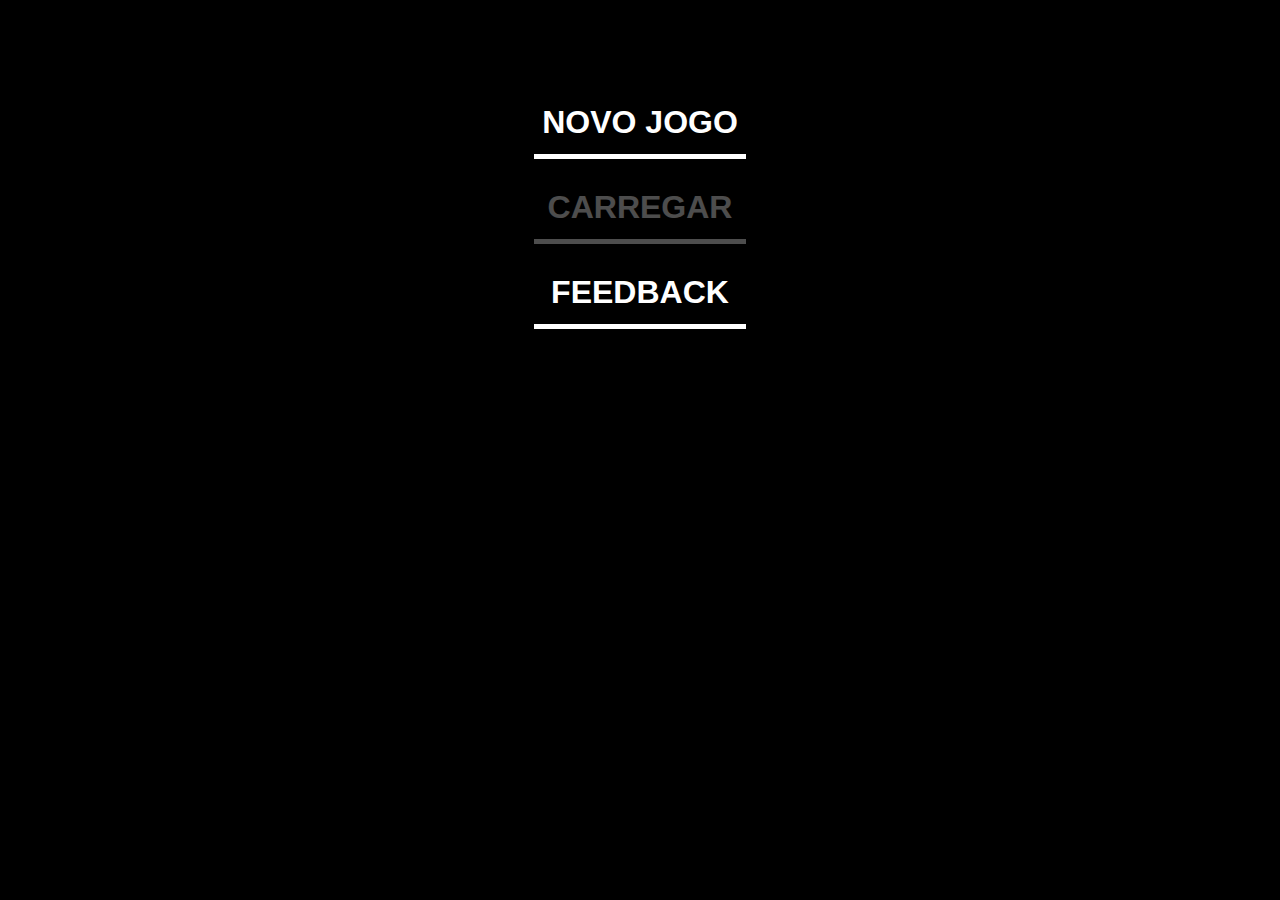
==== commit ae8491cd: "" ====
--- a/demo.html
+++ b/demo.html
@@ -24,32 +24,32 @@
 			
 			<!-- Área dos inimigos comuns da batalha (parte de trás) -->
 			<div class="enemies-area d-flex justify-content-center">
-				<div class="enemy d-flex flex-column align-items-center opacity-1" id="enemy1">
-					<div class="enemy__damage opacity-1">
-						0
-					</div>
-					<img class="enemy__image" />
-				</div>
-				<div class="enemy d-flex flex-column align-items-center opacity-1" id="enemy2">
-					<div class="enemy__damage opacity-1">
-						0
-					</div>
-					<img class="enemy__image" />
-				</div>
-				<div class="enemy d-flex flex-column align-items-center opacity-1" id="enemy3">
-					<div class="enemy__damage opacity-1">
-						0
-					</div>
-					<img class="enemy__image" />
-				</div>
-				<div class="enemy d-flex flex-column align-items-center opacity-1" id="enemy4">
-					<div class="enemy__damage opacity-1">
-						0
-					</div>
-					<img class="enemy__image" />
-				</div>
-				<div class="enemy d-flex flex-column align-items-center opacity-1" id="enemy5">
-					<div class="enemy__damage opacity-1">
+				<div class="enemy d-flex flex-column align-items-center opacity-0" id="enemy1">
+					<div class="enemy__damage opacity-0">
+						0
+					</div>
+					<img class="enemy__image" />
+				</div>
+				<div class="enemy d-flex flex-column align-items-center opacity-0" id="enemy2">
+					<div class="enemy__damage opacity-0">
+						0
+					</div>
+					<img class="enemy__image" />
+				</div>
+				<div class="enemy d-flex flex-column align-items-center opacity-0" id="enemy3">
+					<div class="enemy__damage opacity-0">
+						0
+					</div>
+					<img class="enemy__image" />
+				</div>
+				<div class="enemy d-flex flex-column align-items-center opacity-0" id="enemy4">
+					<div class="enemy__damage opacity-0">
+						0
+					</div>
+					<img class="enemy__image" />
+				</div>
+				<div class="enemy d-flex flex-column align-items-center opacity-0" id="enemy5">
+					<div class="enemy__damage opacity-0">
 						0
 					</div>
 					<img class="enemy__image" />
@@ -58,14 +58,14 @@
 			
 			<!-- Área dos inimigos fortes da batalha (parte do meio) -->
 			<div class="mini-boss-area d-flex justify-content-center">
-				<div class="enemy d-flex flex-column align-items-center opacity-1" id="mini-boss-1">
-					<div class="enemy__damage opacity-1">
-						0
-					</div>
-					<img class="enemy__image" />
-				</div>
-				<div class="enemy d-flex flex-column align-items-center opacity-1" id="mini-boss-2">
-					<div class="enemy__damage opacity-1">
+				<div class="enemy d-flex flex-column align-items-center opacity-0" id="mini-boss-1">
+					<div class="enemy__damage opacity-0">
+						0
+					</div>
+					<img class="enemy__image" />
+				</div>
+				<div class="enemy d-flex flex-column align-items-center opacity-0" id="mini-boss-2">
+					<div class="enemy__damage opacity-0">
 						0
 					</div>
 					<img class="enemy__image" />
@@ -74,8 +74,8 @@
 			
 			<!-- Área do chefe da batalha (parte da frente) -->
 			<div class="boss-area d-flex justify-content-center">
-				<div class="enemy d-flex flex-column align-items-center opacity-1" id="boss">
-					<div class="enemy__damage opacity-1">
+				<div class="enemy d-flex flex-column align-items-center opacity-0" id="boss">
+					<div class="enemy__damage opacity-0">
 						0
 					</div>
 					<img class="enemy__image" />
@@ -192,7 +192,7 @@
 					<div class="menu-screen__save-game p-2 mb-3 d-none">
 						Salvar
 					</div>
-					<div class="menu-screen__feedback p-2 d-none">
+					<div class="menu-screen__feedback p-2">
 						Feedback
 					</div>
 					<div class="menu-screen__return p-2 d-none">
@@ -244,16 +244,30 @@
 				</div>
 				
 				<!-- Tela da mensagem de feedback -->
-				<div class="feedback-screen d-none">
-					
+				<div class="feedback-screen confirmation-screen position-absolute d-flex flex-column align-items-center d-none">
+					<p class="mt-2 mb-4">
+						Deixe seu comentário sobre o jogo.
+						<br/>
+						O que achou, opiniões, dúvidas, sugestões, erros, etc.
+					</p>
+					<form class="d-flex flex-column align-items-center" action="https://api.staticforms.xyz/submit" method="post">
+		        <input type="hidden" name="accessKey" value="69e1ddb2-d67f-4200-b93e-b4433483a4fc">
+		        <input class="feedback-screen__email mb-2" type="email" name="email" placeholder="Seu email (opcional)">
+		        <textarea class="feedback-screen__message mb-2" name="message" placeholder="Sua mensagem" required></textarea>
+		        <input type="hidden" name="redirectTo" value="https://doomzday.netlify.app/demo">
+		        <input class="feedback-screen__submit-button p-2" type="submit" value="Enviar" />
+					</form>
+					<div class="feedback-screen__return-button p-2">
+						Voltar
+					</div>
 				</div>
 			</div>
 			
 			<!-- Área de eventos do jogo (fogo, explosóes, etc). -->
 			<div class="event-area d-flex justify-content-center">
-				<img class="event-area__fire opacity-1" src="assets/images/screen/molotov_fire2.png" />
-				<img class="event-area__explosion opacity-1" />
-				<img class="event-area__thank-you-note opacity-1" src="assets/images/event_items/thank_you_note.png" />
+				<img class="event-area__fire opacity-0" src="assets/images/screen/molotov_fire2.png" />
+				<img class="event-area__explosion opacity-0" />
+				<img class="event-area__thank-you-note opacity-0" src="assets/images/event_items/thank_you_note.png" />
 			</div>
 			
 			<!-- Tela de dano sofrido pelo jogador -->
--- a/assets/css/main_screen/main_screen.css
+++ b/assets/css/main_screen/main_screen.css
@@ -16,6 +16,13 @@
 	50%{background-position-y: 4vw;}
 	100%{background-position-y: bottom;}
 }
+
+@keyframes walkLargeScreen{
+	50%{background-position-y: 3vh;}
+	100%{background-position-y: bottom;}
+}
+
+
 
 body{
 	width: 100vw;
@@ -66,6 +73,40 @@
 	padding: 0 15vw;
 }
 
+.feedback-screen input, .feedback-screen textarea{
+	background-color: transparent;
+	outline: none;
+}
+.feedback-screen__email{
+	border: 1px solid white;
+	color: white;
+	width: 100%;
+	font-size: 5vw;
+}
+
+.feedback-screen__message{
+	border: 1px solid white;
+	color: white;
+	width: 100%;
+	font-size: 5vw;
+	height: 15vh;
+}
+
+.feedback-screen__return-button, .feedback-screen__submit-button{
+	color: white;
+	font-size: 5vw;
+	text-align: center;
+	font-weight: 900;
+	border: none;
+	border-bottom: 3px solid white;
+	text-transform: uppercase;
+}
+
+.feedback-screen__return-button:hover, .feedback-screen__submit-button:hover{
+	background-color: white;
+	color: black;
+}
+
 .confirmation-screen p{
 	margin-top: 20vh;
 	font-size: 6vw;
@@ -352,7 +393,6 @@
 }
 
 .menu-screen nav div{
-	color: white;
 	font-size: 2.5vw;
 	border-bottom: 5px solid white;
 }
@@ -365,6 +405,22 @@
 	padding: 0 8vw;
 }
 
+.feedback-screen__email{
+	border: 3px solid white;
+	font-size: 2.5vw;
+}
+
+.feedback-screen__message{
+	border: 3px solid white;
+	font-size: 2.5vw;
+	height: 15vh;
+}
+
+.feedback-screen__return-button, .feedback-screen__submit-button{
+	font-size: 2.5vw;
+	border-bottom: 5px solid white;
+}
+
 .confirmation-screen p{
 	margin-top: 10vh;
 	font-size: 3vw;
@@ -376,8 +432,8 @@
 }
 
 .confirmation-button-area .button{
-	font-size: 3.5vw;
-	padding: 1vh 3vh;
+	font-size: 2.5vw;
+	padding: 0.5vh 1.5vh;
 	border: 5px solid white;
 }
 
@@ -394,7 +450,7 @@
 }
 
 .enemies-area{
-	margin-top: 10vh;
+	margin-top: 15vh;
 }
 
 .enemies-area .enemy{
@@ -408,7 +464,7 @@
 }
 
 .mini-boss-area{
-	margin-top: -20vh;
+	margin-top: -15vh;
 }
 
 .mini-boss-area .enemy{
@@ -420,6 +476,10 @@
 	margin-top: -30vh;
 }
 
+.walk-animation{
+	animation: walkLargeScreen 0.8s linear 5 alternate;
+}
+
 .event-area{
 	width: 50vw;
 	margin-top: -25vh;
@@ -430,14 +490,18 @@
 	max-height: 25vh;
 }
 
+.event-area__thank-you-note{
+  height: 30%;
+  transition: opacity 2s;
+}
+
 .screen-blood-area{
 	height: 50vh;
 	margin-top: 30vh;
 }
 
 .game-texts, .characters-dialogues, .received-items, .received-weapon, .received-event-item{
-	margin-top: 20vh;
-	color: white;
+	margin-top: 30vh;
 }
 
 .game-texts__text-area p, .characters-dialogues__text-area p{
@@ -445,7 +509,6 @@
 }
 
 .next-button{
-	text-decoration: underline;
 	margin-top: 5vh;
 	font-size: 2.2vw;
 }
@@ -469,7 +532,6 @@
 
 .received-items__title, .received-weapon__title, .received-event-item__title{
 	font-size: 3vw;
-	font-weight: 900;
 }
 
 .received-items img, .received-weapon img, .received-event-item img{
@@ -483,7 +545,6 @@
 
 .received-items p, .received-weapon p, .received-event-item p{
 	font-size: 2.5vw;
-	font-weight: 900;
 }
 
 .received-items__ok-button, .received-weapon__ok-button, .received-event-item__ok-button{
--- a/assets/css/player_hud/player_hud.css
+++ b/assets/css/player_hud/player_hud.css
@@ -534,93 +534,53 @@
 }
 
 .player-item-info, .player-weapon-info{
-	background-color: black;
-	height: 70vh;
-	width: 80vw;
-	margin-top: 10vh;
-	color: white;
-	padding: 5vw;
+	height: 60vh;
+	width: 40vw;
+	margin-top: 30vh;
+	padding: 3vh;
 }
 
 .item-info-name, .weapon-info-name{
-	font-size: 6vw;
-	font-weight: bold;
+	font-size: 3vw;
 }
 
 .item-info-image, .weapon-info-image{
 	max-height: 15vh;
 	max-width: 90%;
-	background-color: #343434;
 }
 
 .legendary-badge{
 	font-size: 4vw;
-	font-weight: 900;
-	background-color: #DAA520;
-	text-transform: uppercase;
 	padding: 1vw 3vw;
-	color: black;
 	border-radius: 5px;
 }
 
 .item-info-description, .weapon-info-content{
-	text-align: center;
-	font-size: 4.5vw;
-	overflow-y: auto;
-	height: 100%;
+	font-size: 2.5vw;
 }
 
 .item-info-ok-button, .weapon-info-ok-button{
-  font-size: 6vw;
-	font-weight: 900;
-	text-transform: uppercase;
+  font-size: 2.8vw;
 }
 
 .craft-item-screen__content{
 	height: 50vh;
-	width: 100vw;
-	background-color: black;
-	position: relative;
-	margin-top: 20vh;
+	width: 50vw;
+	margin-top: 35vh;
 }
 
 .craft-item__item-list{
 	height: 90%;
-	width: 30%;
-	background-color: #e8dcb8;
-	overflow-y: auto;
-}
-
-.craft-item__item-list li{
-	height: 15%;
-	width: 100%;
-	display: flex;
-	justify-content: center;
-	border: 1px solid black;
-}
-
-.craft-item__item-list li:hover{
-	background-color: #8B4000;
-}
-
-.craft-item__item-list li img{
-	max-height: 100%;
-	max-width: 100%;
+	width: 20%;
 }
 
 .craft-item-area{
-	background-color: black;
-	position: absolute;
-	height: 100%;
-	width: 70%;
-	right: 0;
-	padding-bottom: 10%;
+	padding-bottom: 5%;
 }
 
 .craft-item-area__content{
-	margin-bottom: 5%;
+	margin-bottom: 2%;
 	padding: 0 3%;
-	height: 100%;
 }
 .craft-item-area__content *{
 	flex-shrink: 0;
@@ -628,40 +588,18 @@
 }
 
 .craft-item__materials-list{
-	width: 30vw;
-	display: flex;
-	align-items: center;
-	justify-content: center;
-	flex-wrap: wrap;
+	width: 12vw;
 	gap: 2vw;
 }
 
 .craft-item__materials-list li{
-	height: 14vw;
-	width: 14vw;
-	background-color: grey;
-	display: flex;
-	justify-content: center;
-	align-items: center;
-	position: relative;
+	height: 4.5vw;
+	width: 4.5vw;
 }
 
 .displayed-craft-item-quantity{
-	position: absolute;
-	background-color: rgba(00, 00, 00, 0.7);
-	color: white;
-	font-size: 4vw;
-	display: inline-block;
-	bottom: 0;
-	right: 0;
-	height: auto!important;
-	padding: 0.5vw 2vw;
-	padding-bottom: 0;
-}
-
-.craft-item__materials-list li img{
-	max-height: 100%;
-	max-width: 100%;
+	font-size: 1.2vw;
+	padding: 0.3vh 0.8vh;
 }
 
 .craft-item__arrow-icon{
@@ -669,33 +607,15 @@
 }
 
 .craft-item__result{
-	height: 20vw;
-	width: 20vw;
-	display: flex;
-	justify-content: center;
-	align-items: center;
-	background-color: #e8dcb8;
-	background-color: grey;
-}
-
-.craft-item__result img{
-	max-height: 100%;
-	max-width: 100%;
+	height: 6vw;
+	width: 6vw;
 }
 
 .craft-item-area__button{
-	color: black;
-  background-color: #CD7F32;
-	border-radius: 10px;
-	border: 3px solid #A0522D;
-	min-width: 20vw;
-	text-align: center;
-	padding: 1vw 0;
-	font-size: 4.5vw;
-}
-
-.craft-item-area__button:active{
-	background-color: #8B4000;
-	color: white;
+	border-radius: 15px;
+	border: 5px solid #A0522D;
+	min-width: 8vw;
+	padding: 0.5vw 0;
+	font-size: 2vw;
 }
 }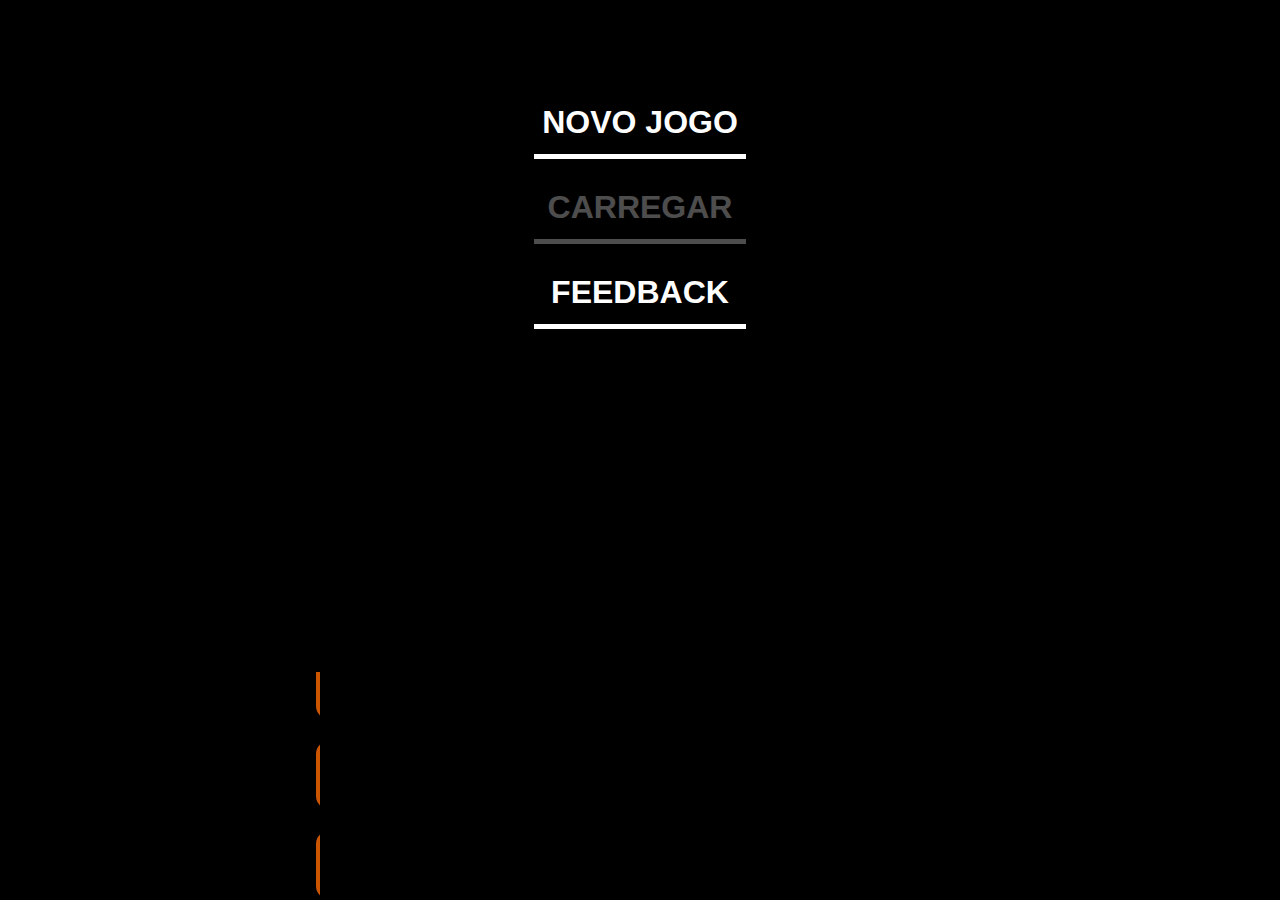
==== commit f8030037: "Adicionando funcionalidade da faca" ====
--- a/demo.html
+++ b/demo.html
@@ -1,12 +1,20 @@
 <!DOCTYPE html>
 <html>
 	<head>
-		<title>DoomZday - Survival Zombie Apocalipse Game (Demo)</title>
+		<title>DoomZday - Zombie Apocalipse Survival Game (Demo)</title>
 		<meta charset="UTF-8">
 		<meta name="viewport" content="width=device-width, initial-scale=1.0, user-scalable='no'">
 		<meta http-equiv="X-UA-compatible" content="IE=Edge" />
 		<meta name="description" content="Zombies, Game, Apocalipse, Survival, DoomZday, Online Game, Browser Game, Zumbis, Jogo, Jogo Online, Sobrevivência, Jogo de zumbi" />
 		<meta name="theme-color" content="black" />
+		<meta name="google-site-verification" content="i8kg8ymbrXqyDnV74shhVQ7qFFKfbe3URDIi7iYPD2E" />
+		<meta property="og:url" content="https://doomzday.netlify.app/demo">
+		<meta property="og:type" content="website">
+		<meta property="og:image" content="https://doomzday.netlify.app/assets/images/others/thumb.jpg">
+		<meta property="og:title" content="DoomZday - Zombie survival game">
+		<meta property="og:description" content="Sobreviva em um novo mundo devastado e encare seus habitantes">
+		<meta name="theme-color" content="black" />
+		<link rel="shortcut icon" href="assets/images/others/thumb.jpg" type="image/png" sizes="32x32">
 		<link rel="stylesheet" href="assets/bootstrap5/css/bootstrap.min.css" type="text/css"/>
 		<link rel="stylesheet" href="assets/css/main_screen/main_screen.css" type="text/css"/>
 		<link rel="stylesheet" href="assets/css/player_hud/player_hud.css" type="text/css"/>
@@ -20,6 +28,14 @@
 			
 			<div class="loading-screen position-absolute h-100 w-100 d-flex justify-content-center align-items-center">
 				<span>Carregando</span>
+			</div>
+			
+			<div class="save-warning-screen position-absolute h-100 w-100 d-flex flex-column justify-content-center align-items-center d-none">
+				<span class="save-warning-screen__title">Aviso</span>
+				<p class="save-warning-screen__text">
+					Todos os dados do jogo, assim como o progresso, ficarão salvos no navegador utilizado. Acesse o jogo pelo navegador que você deseja que os dados fiquem salvos. NÃO limpe os dados do navegador nem desinstale ou TODO o seu progresso será PERDIDO. Ainda poderá limpar o CACHE do navegador sem problemas.
+				</p>
+				<span class="save-warning-screen__ok-button align-self-end me-5">Ok</span>
 			</div>
 			
 			<!-- Área dos inimigos comuns da batalha (parte de trás) -->
@@ -402,6 +418,9 @@
 						<div class="player-menu-area-display__screen player-menu-area-display__weapons">
 							<ul class="ps-0 ms-0">
 								<li>
+									<img src="assets/images/items/knife.png" />
+								</li>
+								<li>
 									<img src="assets/images/items/handgun.png" />
 								</li>
 								<li>
@@ -443,6 +462,20 @@
 					</div>
 				</div>
 				<!-- Telas de confirmação dos itens do menu do jogador -->
+				<div class="offset-screen position-absolute w-100 h-100 d-flex align-items-end d-none" id="knife-confirm-screen">
+					<div class="player-item-confirm d-flex flex-column align-items-center justify-content-center">
+						<div class="equip-weapon-button mb-3" id="knife-equip-button">
+							Equipar
+						</div>
+						<div class="mb-3" id="knife-info-button">
+							Info
+						</div>
+						<div id="knife-return-button">
+							Voltar
+						</div>
+					</div>
+				</div>
+
 				<div class="offset-screen position-absolute w-100 h-100 d-flex align-items-end d-none" id="pistol-confirm-screen">
 					<div class="player-item-confirm d-flex flex-column align-items-center justify-content-center">
 						<div class="equip-weapon-button mb-3" id="pistol-equip-button">
--- a/assets/css/main_screen/main_screen.css
+++ b/assets/css/main_screen/main_screen.css
@@ -32,7 +32,7 @@
 
 .loading-screen{
 	background-color: black;
-	z-index: 20;
+	z-index: 21;
 }
 
 .loading-screen span{
@@ -43,6 +43,31 @@
 	text-transform: uppercase;
 }
 
+.save-warning-screen{
+	background-color: black;
+	z-index: 20;
+	color: white;
+}
+
+.save-warning-screen__title{
+	font-size: 7vw;
+	text-align: center;
+	font-weight: 900;
+	text-transform: uppercase;
+}
+
+.save-warning-screen__text{
+	font-size: 5vw;
+	text-align: center;
+}
+
+.save-warning-screen__ok-button{
+	font-size: 6vw;
+	font-weight: 900;
+	text-transform: uppercase;
+	cursor: pointer;
+}
+
 .menu-screen{
 	z-index: 19;
 }
@@ -58,6 +83,7 @@
 	font-weight: 900;
 	border-bottom: 3px solid white;
 	text-transform: uppercase;
+	cursor: pointer;
 }
 
 .menu-screen nav div:hover{
@@ -100,6 +126,7 @@
 	border: none;
 	border-bottom: 3px solid white;
 	text-transform: uppercase;
+	cursor: pointer;
 }
 
 .feedback-screen__return-button:hover, .feedback-screen__submit-button:hover{
@@ -118,6 +145,7 @@
 
 .confirmation-button-area{
 	padding: 0 10vw;
+	cursor: pointer;
 }
 
 .confirmation-button-area .button{
@@ -128,6 +156,7 @@
 	text-transform: uppercase;
 	padding: 1vw 3vw;
 	border: 3px solid white;
+	cursor: pointer;
 }
 
 .disabled-menu-button{
@@ -272,6 +301,7 @@
 	text-decoration: underline;
 	margin-top: 5vw;
 	font-size: 4.2vw;
+	cursor: pointer;
 }
 
 .game-texts{
@@ -318,6 +348,7 @@
 	font-size: 6vw;
 	font-weight: 900;
 	text-transform: uppercase;
+	cursor: pointer;
 }
 
 .search-fail{
@@ -337,6 +368,7 @@
 	font-size: 6vw;
 	font-weight: 900;
 	text-transform: uppercase;
+	cursor: pointer;
 }
 
 .search-screen-area, .crafting-progress-screen__area{
@@ -386,6 +418,18 @@
 
 .loading-screen span{
 	font-size: 4vw;
+}
+
+.save-warning-screen__title{
+	font-size: 4vw;
+}
+
+.save-warning-screen__text{
+	font-size: 3vw;
+}
+
+.save-warning-screen__ok-button{
+	font-size: 3.5vw;
 }
 
 .menu-screen nav{
--- a/assets/css/player_hud/player_hud.css
+++ b/assets/css/player_hud/player_hud.css
@@ -54,6 +54,7 @@
 	margin-right: 2vw;
 	width: 10vw;
 	margin-bottom: 2vw;
+	cursor: pointer;
 }
 
 .player-menu-area__options li:hover, .player-menu-area__display li:hover, .actions-area__button:active{
@@ -86,6 +87,7 @@
 .player-menu-area__display, .player-menu-area__display li{
 	width: 25vw;
 	height: 7vh;
+	cursor: pointer;
 }
 
 .player-menu-area__display li{
@@ -159,6 +161,7 @@
 	border-radius: 50%;
 	background-color: #CD7F32;
 	border: 5px solid #A0522D;
+	cursor: pointer;
 }
 
 .actions-area__button img{
@@ -225,6 +228,7 @@
 	color: black;
 	padding: 1vw 0;
 	font-size: 4.5vw;
+	cursor: pointer;
 }
 
 .player-item-confirm div:hover{
@@ -273,6 +277,7 @@
   font-size: 6vw;
 	font-weight: 900;
 	text-transform: uppercase;
+	cursor: pointer;
 }
 
 .craft-item-screen__content{
@@ -296,6 +301,7 @@
 	display: flex;
 	justify-content: center;
 	border: 1px solid black;
+	cursor: pointer;
 }
 
 .craft-item__item-list li:hover{
@@ -391,6 +397,7 @@
 	text-align: center;
 	padding: 1vw 0;
 	font-size: 4.5vw;
+	cursor: pointer;
 }
 
 .craft-item-area__button:active{
@@ -416,12 +423,16 @@
 	border: 1px solid black;
 }
 
+.player-menu-area__options::-webkit-scrollbar{
+	width: 2vh;
+}
+
 .player-menu-area ul{
 	padding-top: 2vh;
 }
 
 .player-menu-area__options{
-	width: 10vh;
+	max-width: 12vh;
 	border-top-left-radius: 10px;
 	border: 1px solid black;
 }
@@ -431,7 +442,7 @@
 	border-radius: 15px;
 	margin-left: 1vh;
 	margin-right: 2vh;
-	width: 4.5vw;
+	width: 7.5vh;
 	margin-bottom: 2vh;
 }
 
